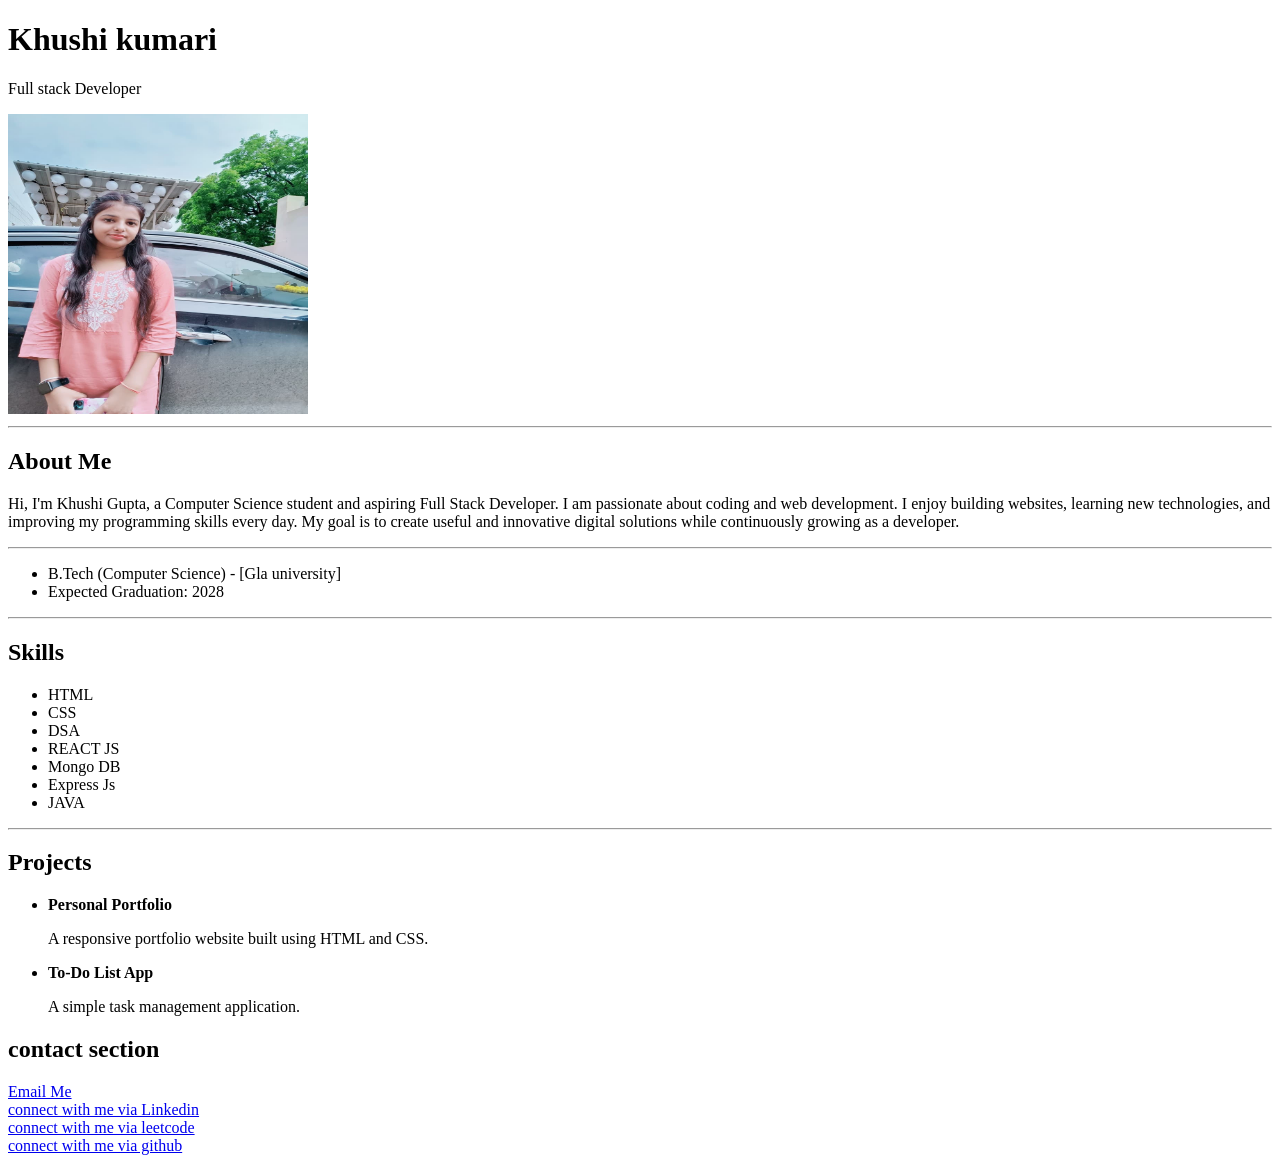
==== index.html @ d1702748 "First push of project files" ====
<!DOCTYPE html>
<html lang="en">
<head>
    <meta charset="UTF-8">
    <meta name="viewport" content="width=device-width, initial-scale=1.0">
    <title>Khushi portfolio</title>
</head>
<body>
    <header>
        <h1>Khushi kumari</h1>
        <p>Full stack Developer</p>
        <img src="khushi photo.jpg" alt="khushi kumari" width="300" height="300">
    </header>
    <hr>
    <main>
        <section>
            <h2>About Me</h2>
                <p>Hi, I'm Khushi Gupta, a Computer Science student and aspiring Full Stack Developer. I am passionate about coding and web development. I enjoy building websites, learning new technologies, and improving my programming skills every day. My goal is to create useful and innovative digital solutions while continuously growing as a developer.</p>
        </section>
        <hr>
        <main>
            <section>
                <ul>
                    <li>B.Tech (Computer Science) - [Gla university]</li>
                    <li>Expected Graduation: 2028</li>

                </ul>
            </section>
            <hr>
        <main>
            <section>
                <h2>Skills</h2>
                <ul>
                    <li>HTML</li>
                    <li>CSS</li>
                    <li>DSA</li>
                    <li>REACT JS</li>
                    <li>Mongo DB</li>
                    <li>Express Js</li>
                    <li>JAVA</li>
                </ul>
            </section>
            <hr>
            <main>
                <section>
                    <h2>Projects</h2>
                    <ul>
                        <li>
                            <strong>Personal Portfolio</strong>
                            <p>A responsive portfolio website built using HTML and CSS.</p>
                        </li>
                        <li>
                            <strong>To-Do List App</strong>
                            <p>A simple task management application.</p>
                        </li>
                    </ul>
                </section>
            </main>
            <main>
                <section>
                    <h2>contact section</h2>
                    <a href="khushigupta1372005@gmail.com" trget="_blank">Email Me</a>
                    <br>
                    <a href="www.linkedin.com/in/khushi-gupta-453986360">connect with me via Linkedin</a>
                    <br>
                    <a href="https://leetcode.com/u/Khushi_km15/">connect with me via leetcode</a>
                    <br>
                    <a href="https://github.com/khushi1327">connect with me via github</a>
                </section>
            </main>    
        </main>
    </main>
    <Footer>
    </Footer>  
</body>
</html>
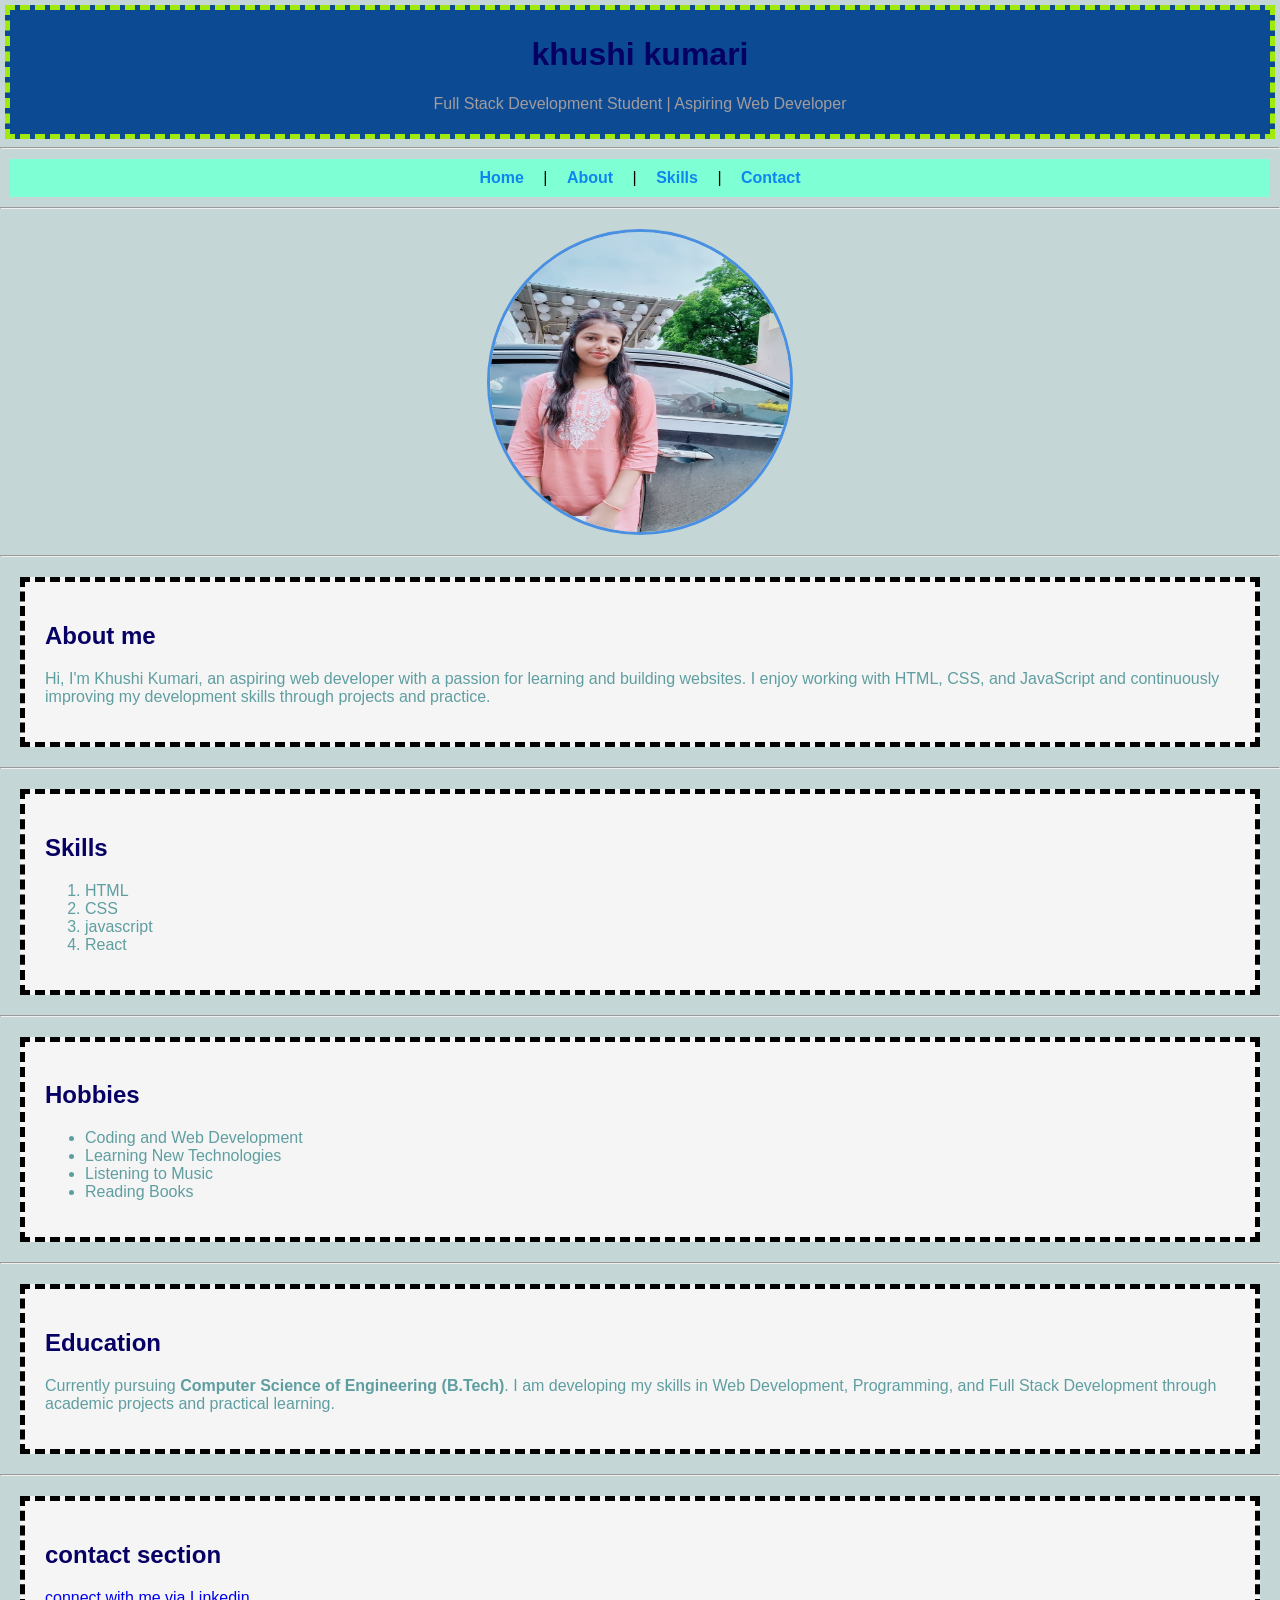
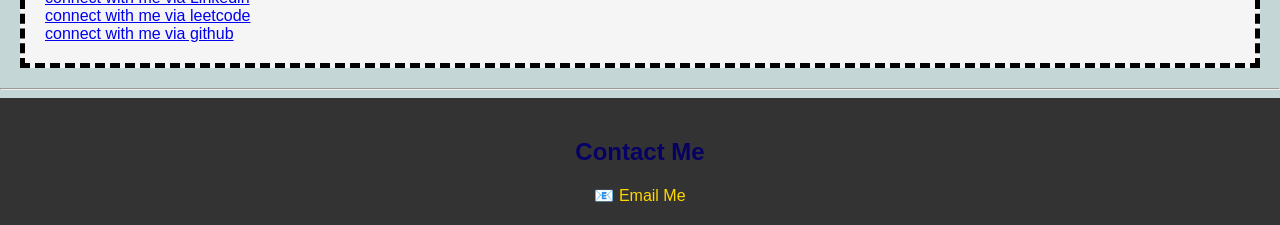
==== commit 13c5fc81: "update project files" ====
--- a/index.html
+++ b/index.html
@@ -4,73 +4,78 @@
     <meta charset="UTF-8">
     <meta name="viewport" content="width=device-width, initial-scale=1.0">
     <title>Khushi portfolio</title>
+    <link rel="stylesheet" href="style.css">
 </head>
 <body>
-    <header>
-        <h1>Khushi kumari</h1>
-        <p>Full stack Developer</p>
-        <img src="khushi photo.jpg" alt="khushi kumari" width="300" height="300">
+    <header id="home">
+        <h1>khushi kumari </h1>
+        <p>Full Stack Development Student | Aspiring Web Developer</p>
     </header>
     <hr>
-    <main>
-        <section>
-            <h2>About Me</h2>
-                <p>Hi, I'm Khushi Gupta, a Computer Science student and aspiring Full Stack Developer. I am passionate about coding and web development. I enjoy building websites, learning new technologies, and improving my programming skills every day. My goal is to create useful and innovative digital solutions while continuously growing as a developer.</p>
-        </section>
+    <nav>
+        <a href="#home">Home</a> |
+        <a href="#about">About</a> |
+        <a href="#skills">Skills</a> |
+        <a href="#contact">Contact</a>
+    </nav>
+    <hr>
+        <img src="khushi photo.jpg" alt="khushi kumari" width="300" height="300">
         <hr>
         <main>
+
             <section>
-                <ul>
-                    <li>B.Tech (Computer Science) - [Gla university]</li>
-                    <li>Expected Graduation: 2028</li>
-
-                </ul>
+                <h1>About me</h1>
+                <p>Hi, I'm Khushi Kumari, an aspiring web developer with a passion for learning and building websites. I enjoy working with HTML, CSS, and JavaScript and continuously improving my development skills through projects and practice.</p>
             </section>
             <hr>
+        </main>
         <main>
             <section>
-                <h2>Skills</h2>
-                <ul>
+                <h1>Skills</h1>
+                <ol>
                     <li>HTML</li>
                     <li>CSS</li>
-                    <li>DSA</li>
-                    <li>REACT JS</li>
-                    <li>Mongo DB</li>
-                    <li>Express Js</li>
-                    <li>JAVA</li>
-                </ul>
+                    <li>javascript</li>
+                    <li>React</li>
+
+                </ol>
             </section>
             <hr>
             <main>
                 <section>
-                    <h2>Projects</h2>
+                    <h1>Hobbies </h1>
                     <ul>
-                        <li>
-                            <strong>Personal Portfolio</strong>
-                            <p>A responsive portfolio website built using HTML and CSS.</p>
-                        </li>
-                        <li>
-                            <strong>To-Do List App</strong>
-                            <p>A simple task management application.</p>
-                        </li>
+                        <li>Coding and Web Development</li>
+                        <li>Learning New Technologies</li>
+                        <li>Listening to Music</li>
+                        <li>Reading Books</li>
                     </ul>
                 </section>
-            </main>
+                <hr>
+                <main>
+                    <section>
+                        <h1> Education</h1>
+                        <p>
+Currently pursuing <strong>Computer Science of Engineering (B.Tech)</strong>.
+I am developing my skills in Web Development, Programming, and Full Stack Development through academic projects and practical learning.
+</p>
+
+                    </section>
+                    <hr>
             <main>
                 <section>
                     <h2>contact section</h2>
-                    <a href="khushigupta1372005@gmail.com" trget="_blank">Email Me</a>
+                    <a href="https://www.linkedin.com/in/khushi-gupta-453986360" target="_blank">connect with me via Linkedin</a>
                     <br>
-                    <a href="www.linkedin.com/in/khushi-gupta-453986360">connect with me via Linkedin</a>
+                    <a href="https://leetcode.com/u/Khushi_km15/" target="_blank">connect with me via leetcode</a>
                     <br>
-                    <a href="https://leetcode.com/u/Khushi_km15/">connect with me via leetcode</a>
-                    <br>
-                    <a href="https://github.com/khushi1327">connect with me via github</a>
+                    <a href="https://github.com/khushi1327" target="_blank">connect with me via github</a>
                 </section>
-            </main>    
-        </main>
-    </main>
+            </main>
+            <hr>
     <Footer>
-    </Footer>  
+    <h2>Contact Me</h2>
+    <a href="mailto:khushigupta1372005@gmail.com">📧 Email Me</a>
+    </footer>  
 </body>
 </html>
--- a/style.css
+++ b/style.css
@@ -0,0 +1,62 @@
+body{
+    font-family: Arial, sans-serif;
+    background-color:rgb(197, 214, 214);
+    margin: 0;
+    padding:0;
+}
+header {
+    background-color:#0c4b93;
+    border:5px dashed rgb(160, 234, 11);
+    color:rgb(163, 156, 156);
+    padding:5px;
+    margin:5px;
+    text-align: center;
+}
+nav{
+    background-color:aquamarine;
+    text-align:center;
+    margin:10px;
+    padding:10px;
+}
+nav a{
+    color: rgb(13, 134, 240);
+    text-decoration:none;
+    margin: 0 15px;
+    font-weight: bold;
+
+    
+}
+nav a:hover{
+    color:rgb(229, 133, 8);
+}
+img{
+    display: block;
+    margin: 20px auto;
+    border-radius: 50%;
+    border: 3px solid #4a90e2;
+}
+section{
+    background-color:whitesmoke;
+    margin:20px;
+    padding:20px;
+    border: 5px dashed black;
+    text-overflow:initial;
+    text-decoration:wavy;
+    color:cadetblue;
+}
+h1,h2{
+     color:rgb(7, 0, 100);
+
+}
+footer {
+    background-color: #333;
+    color: white;
+    text-align: center;
+    padding: 20px;
+}
+
+footer a {
+    color: #ffd700;
+    text-decoration: none;
+}
+
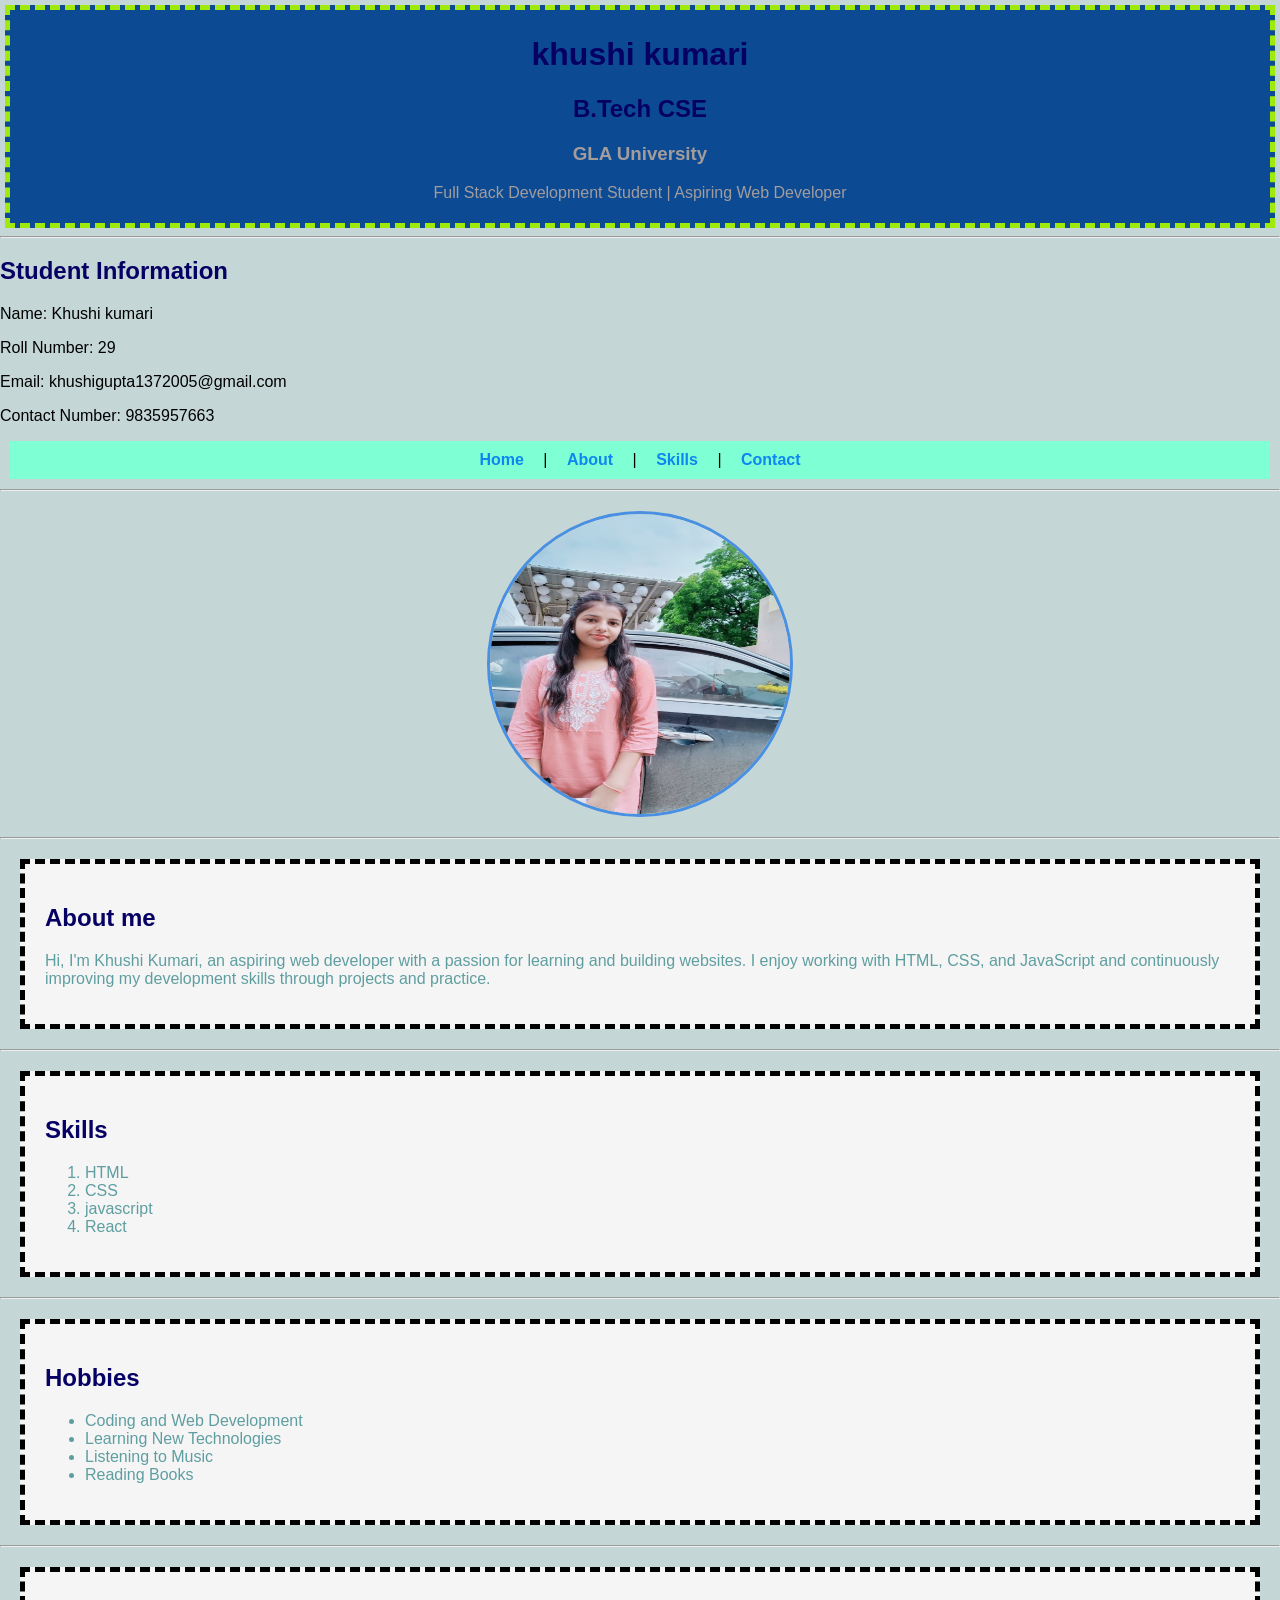
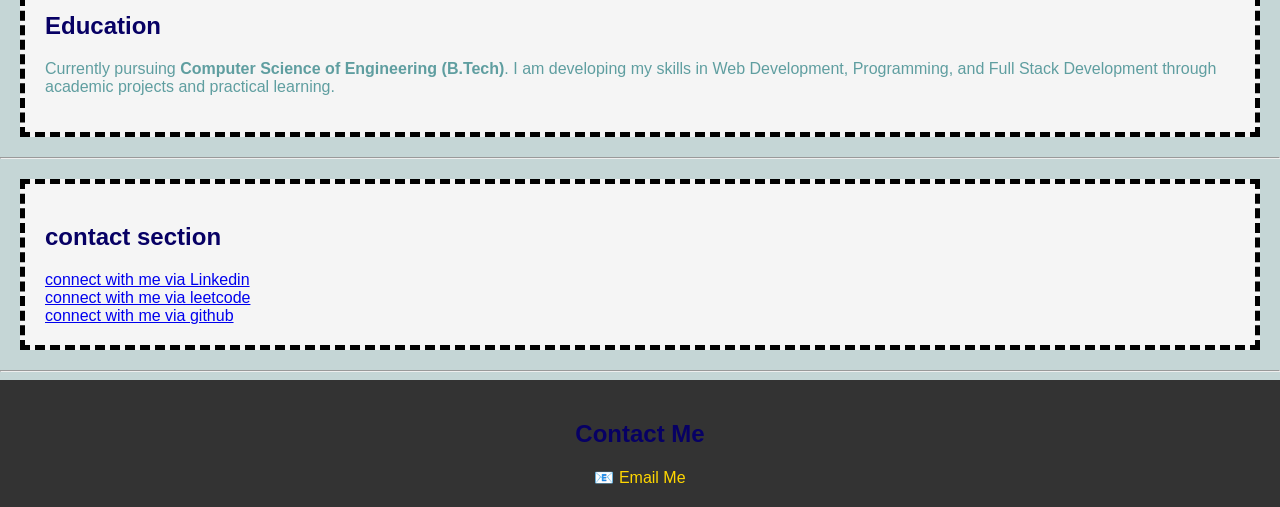
==== commit 05a13e3f: "Updated project files" ====
--- a/index.html
+++ b/index.html
@@ -3,15 +3,29 @@
 <head>
     <meta charset="UTF-8">
     <meta name="viewport" content="width=device-width, initial-scale=1.0">
-    <title>Khushi portfolio</title>
+    <title>Student Profile</title>
     <link rel="stylesheet" href="style.css">
 </head>
 <body>
+    <!-- //header  Task1-->
     <header id="home">
         <h1>khushi kumari </h1>
+        <h2>B.Tech CSE</h2>
+        <h3>GLA University</h3>
         <p>Full Stack Development Student | Aspiring Web Developer</p>
     </header>
     <hr>
+    <!-- task 2 -->
+     <div class="card">
+        <h2>Student Information</h2>
+        <p>Name: Khushi kumari</p>
+    <p>Roll Number: 29</p>
+    <p>Email: khushigupta1372005@gmail.com</p>
+    <p>Contact Number: 9835957663</p>
+
+     </div>
+     
+
     <nav>
         <a href="#home">Home</a> |
         <a href="#about">About</a> |
